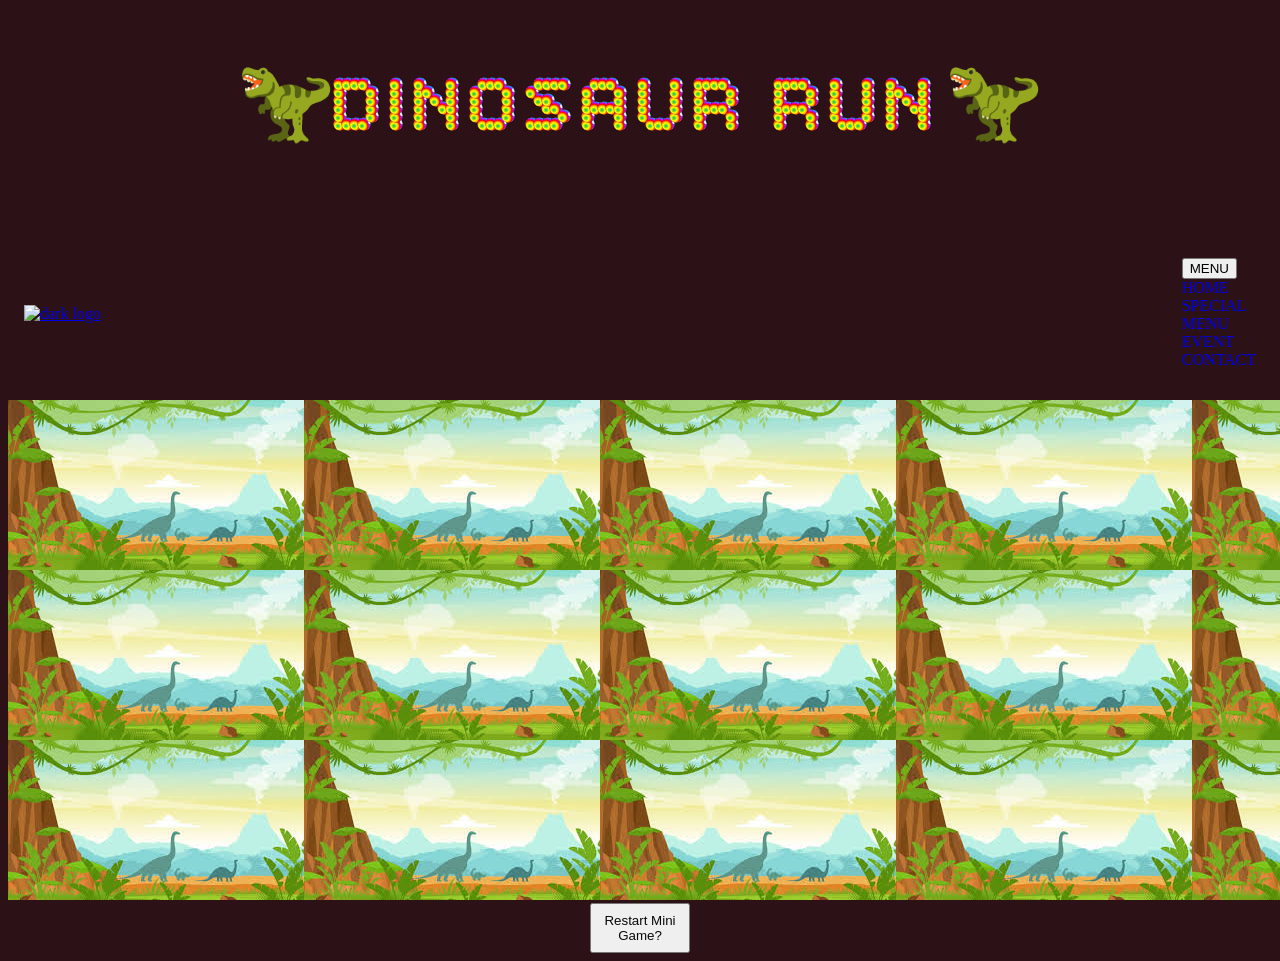
==== index.html @ 4d2f187d "buttons added for api" ====
<!DOCTYPE html>
<html lang="">
  <head>
    <meta charset="utf-8" />
    <title>T Rex Run</title>
    <link rel="stylesheet" href="styles.css" />
    <script src="app.js"></script>
    <link rel="preconnect" href="https://fonts.googleapis.com" />
    <link rel="preconnect" href="https://fonts.gstatic.com" crossorigin />
    <link
      href="https://fonts.googleapis.com/css2?family=Bitcount+Prop+Single+Ink:wght@100..900&display=swap"
      rel="stylesheet"
    />
  </head>

  <body>
    <!-- HEADER TITLE/ HERO  -->

    <header class="header">
      <h1 class="header-h1">🦖DINOSAUR RUN🦖</h1>

      <!-- NAV AREA  -->
      <nav>
        <div class="nav-header">
          <!-- LOGO IN LIGHT & DARK VERSIONS  -->
          <div class="nav-logo">
            <a href="#">
              <img src="" alt="dark logo" class="nav-logo-dark" />
              <img src="" alt="light logo" class="nav-logo-light" />
            </a>
          </div>
        </div>

        <!-- NAV BAR  -->
       <ul class="nav-links" id="navbar">
        <li class="dropdown">
          <button class="dropdown-button">MENU</button>
          <li><a href="#">HOME</a></li>
          <li><a href="#special">SPECIAL</a></li>
          <li><a href="#menu">MENU</a></li>
          <li><a href="#event">EVENT</a></li>
          <li><a href="#contact">CONTACT</a></li>
        </li>
       </ul>
      </nav>

      <!-- ALERT/ GAME STATUS  -->
      <h2 id="alert">Alert!</h2>
    </header>

      <!-- GRID  -->
    <div id="desert" class="desert">
      <div class="grid">
        <div class="dino"></div>
      </div>
    </div>

    <!-- MAIN SECTION -->
    <h2 class="section-title">SECTION</h2>
    <section class="section">

      <!-- BUTTON REPLACE WITH DINASAUR FACT FROM API -->
      <div class="dinosaur-fact-list">
        <h4>🦕DINOSAUR FACTS!🦕</h4>
        <button class="fact-button" id="dino-fact-button">Fun Fact?</button>     
      </div>

      <!-- DINOSAUR IMAGE  -->
      <div class="dinosaur-image-section">
        <img src="img/dino-img-sec.jpeg" alt="dinosaur with feathers">
      </div>
    </section>

    <!-- RESTART GAME BUTTON  -->
    <div class="restart-zone">
      <button class="restart-button">Restart Mini Game?</button>
    </div>

  </body>
</html>
---- styles.css ----
@keyframes sliderright {
  from {
    background-position: 7000%;
  }
  to {
    background-position: 0%;
  }
}

body {
  background-color: rgb(44, 18, 22);
}

header {
}

.header-h1 {
  text-align: center;
  font-size: 5rem;
  font-weight: bolder;
  font-family: "Bitcount Prop Single Ink", system-ui;
}

nav {
  position: static;
  padding: 2rem 1rem;
  display: flex;
  align-items: center;
  justify-content: space-between;
  gap: 1rem;
  flex-direction: row;
}

.nav-header {
  padding: 0;
  background-color: transparent;
}

.nav-logo img {
  max-width: 250px;
}

.nav-logo a {
  /* code  */
}

.nav-logo img {
}

.nav-logo-dark {
  display: flex;
}

.nav-logo-light {
  display: none;
}

.nav-links {
  position: static;
  list-style: none;
  padding: 0;
  flex-direction: row;
  justify-content: flex-end;
  background-color: transparent;
  transform: none;
  z-index: 1;
  align-items: center;
  gap: 1em;
}

#navbar {
}

.nav-links a {
  color: var(red);
  align-items: center;
  font-weight: 300;
  text-decoration: wavy;
}

.nav-links li {
  position: relative;
}

.nav-links a:hover {
  color: var(pink);
}

.dropdown {
}

.dropdown-button {
}

.dropdown li {
}

#alert {
  text-align: center;
  font-size: 3em;
  font-family: "Bitcount Prop Single Ink", system-ui;
}

h2 {
}

#desert {
  position: absolute;
  background-image: url("background.jpeg");
  height: 500px;
  width: 100%;
  bottom: 0;
  animation: sliderright 600s infinite linear;
}

.desert {
}

.grid {
}

.dino {
  background-image: url("t-rex.png");
  height: 60px;
  width: 60px;
  bottom: 0;
  position: absolute;
}

.obstacle {
  background-image: url("cacti.png");
  width: 60px;
  height: 60px;
  position: absolute;
  bottom: 0;
}

.restart-zone {
  margin-top: 160px;
  box-sizing: border-box;
  text-align: center;
}

.restart-button {
  color: rgb(7, 9, 9);
  height: 50px;
  width: 100px;
}

.main {
  text-align: center;
}

.restart {
}

.desert {
}

.section {
  display: flex;
  flex-flow: row;
  text-align: center;
  color: #f0a5f3f2;
  justify-content: space-evenly;
  padding-top: 60px;
  align-items: baseline;
}

.section-title {
  color: wheat;
  text-align: center;
}

.dinosaur-fact-list {
}

#dino-fact {
}

.fact-button {
}

#dino-fact-button {
}

.dinosaur-image-section {
}
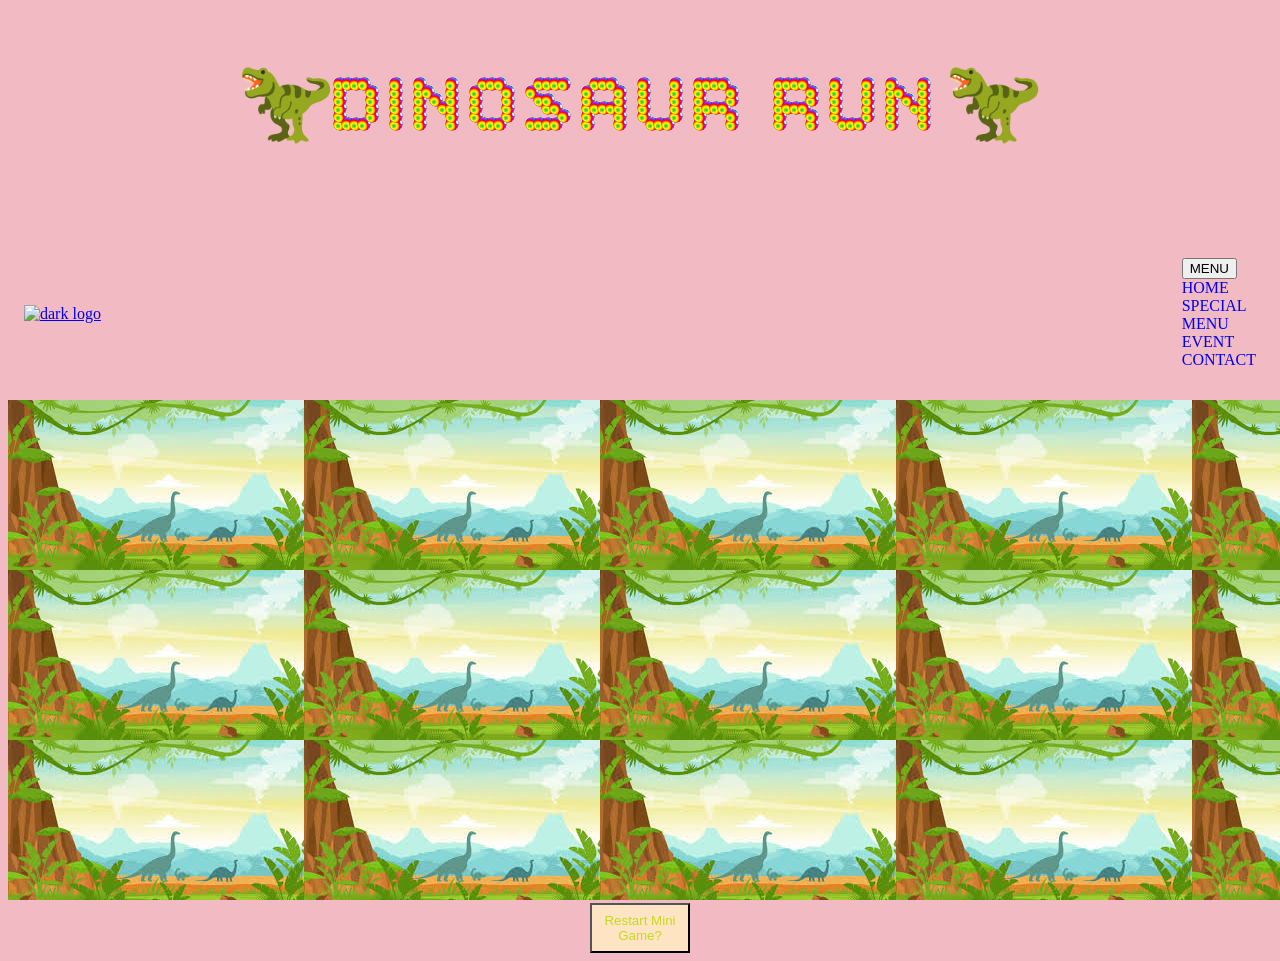
==== commit 07e24c01: "footer initial" ====
--- a/index.html
+++ b/index.html
@@ -39,7 +39,7 @@
           <li><a href="#special">SPECIAL</a></li>
           <li><a href="#menu">MENU</a></li>
           <li><a href="#event">EVENT</a></li>
-          <li><a href="#contact">CONTACT</a></li>
+          <li><a href="contact.html">CONTACT</a></li>
         </li>
        </ul>
       </nav>
--- a/styles.css
+++ b/styles.css
@@ -8,7 +8,7 @@
 }
 
 body {
-  background-color: rgb(44, 18, 22);
+  background-color: rgb(242, 187, 195);
 }
 
 header {
@@ -142,8 +142,9 @@
 }
 
 .restart-button {
-  color: rgb(7, 9, 9);
+  color: rgb(193, 219, 26);
   height: 50px;
+  background-color: bisque;
   width: 100px;
 }
 
@@ -186,3 +187,23 @@
 
 .dinosaur-image-section {
 }
+
+/* ******* THANK YOU PAGE ******* */
+
+/* ******* THANK YOU PAGE ******* */
+
+/* ******* THANK YOU PAGE ******* */
+
+/* ******* THANK YOU PAGE ******* */
+
+footer {
+}
+
+.contact-wrapper {
+}
+
+.contact-wrapper h4 {
+}
+
+.contact-wrapper p {
+}
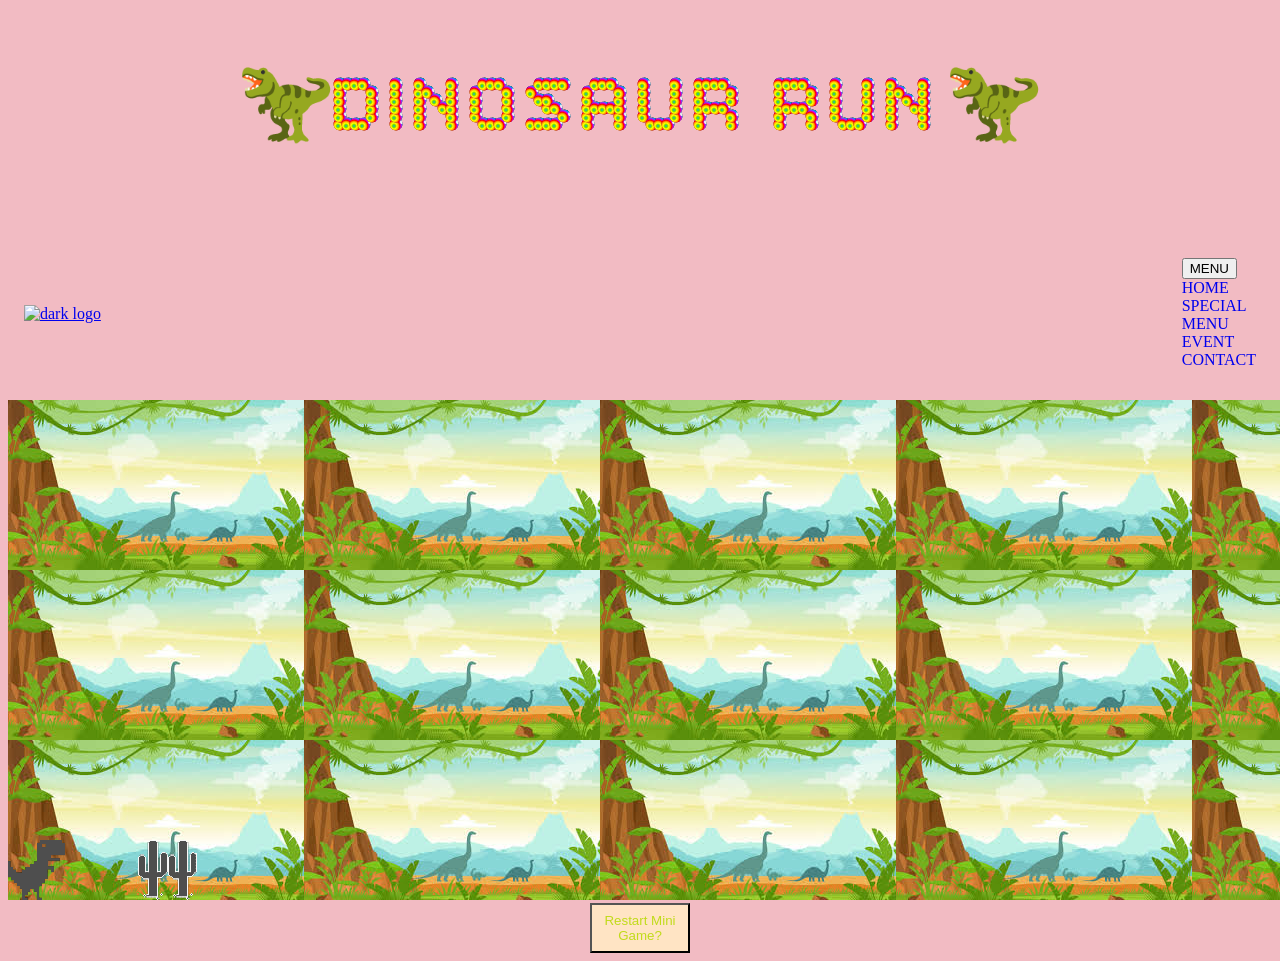
==== commit caf33e07: "contact page soc-icon section initial" ====
--- a/index.html
+++ b/index.html
@@ -1,3 +1,5 @@
+
+<!-- GLOBAL STYLES    -->
 <!DOCTYPE html>
 <html lang="">
   <head>
@@ -15,14 +17,13 @@
 
   <body>
     <!-- HEADER TITLE/ HERO  -->
-
     <header class="header">
       <h1 class="header-h1">🦖DINOSAUR RUN🦖</h1>
 
       <!-- NAV AREA  -->
       <nav>
         <div class="nav-header">
-          <!-- LOGO IN LIGHT & DARK VERSIONS  -->
+          <!-- LOGO IN LIGHT & DARK VERSIONS TO ADD -->
           <div class="nav-logo">
             <a href="#">
               <img src="" alt="dark logo" class="nav-logo-dark" />
--- a/styles.css
+++ b/styles.css
@@ -200,10 +200,42 @@
 }
 
 .contact-wrapper {
+  text-align: center;
+  display: flex;
+  justify-content: space-between;
+  font-size: 1em;
+  align-items: baseline;
+  color: black;
 }
 
 .contact-wrapper h4 {
 }
 
 .contact-wrapper p {
-}
+  text-align: center;
+  font-size: ;
+  font-family: ;
+  font-weight: ;
+}
+
+.xcontact-page-main {
+}
+
+.contact-page-main p {
+}
+
+.contact-page-main-title {
+  text-align: center;
+  font-size: 1.4rem;
+  font-family: math;
+  padding: 200px 0 260px 0;
+}
+
+.social-article-section {
+}
+
+.fontawesome-icon {
+}
+
+.features-item-descr {
+}
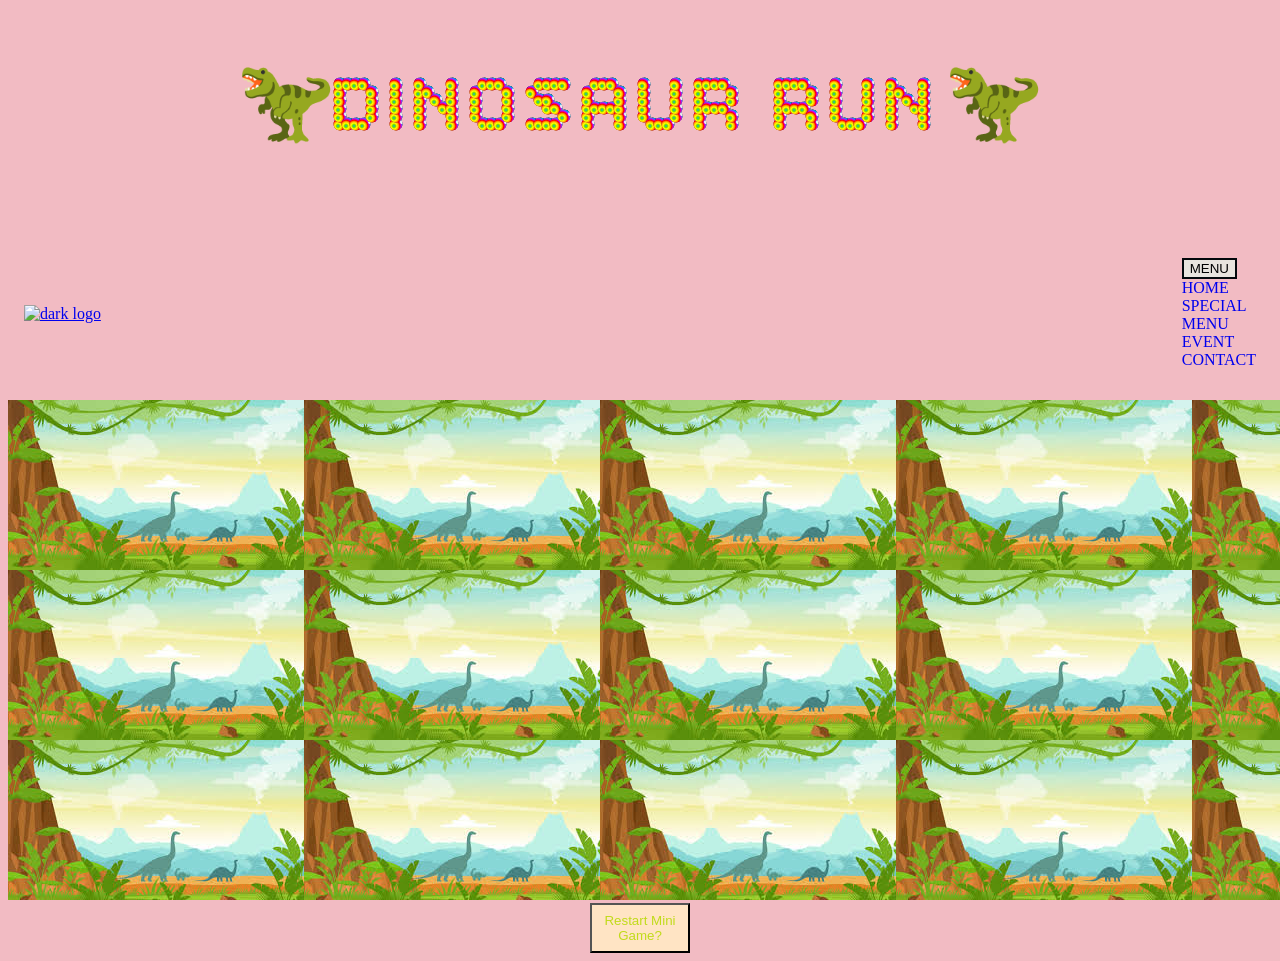
==== commit 9ace9cd2: "css updates" ====
--- a/index.html
+++ b/index.html
@@ -20,7 +20,7 @@
     <header class="header">
       <h1 class="header-h1">🦖DINOSAUR RUN🦖</h1>
 
-      <!-- NAV AREA  -->
+      <!-- NAV AREA  -->  
       <nav>
         <div class="nav-header">
           <!-- LOGO IN LIGHT & DARK VERSIONS TO ADD -->
@@ -60,7 +60,7 @@
     <h2 class="section-title">SECTION</h2>
     <section class="section">
 
-      <!-- BUTTON REPLACE WITH DINASAUR FACT FROM API -->
+      <!-- BUTTON REPLACE WITH DINOSAUR FACT FROM API -->
       <div class="dinosaur-fact-list">
         <h4>🦕DINOSAUR FACTS!🦕</h4>
         <button class="fact-button" id="dino-fact-button">Fun Fact?</button>     
--- a/styles.css
+++ b/styles.css
@@ -90,9 +90,12 @@
 }
 
 .dropdown-button {
+  border: 2px solid rgb(3, 8, 12);
+  background-color: rgb(232, 228, 222);
 }
 
 .dropdown li {
+  visibility: hidden;
 }
 
 #alert {
@@ -218,7 +221,15 @@
   font-weight: ;
 }
 
-.xcontact-page-main {
+.contact-page-main {
+  display: flex;
+  flex-direction: column;
+  object-fit: contain;
+  gap: 20px;
+  padding: 0 10px 0 10px;
+  text-align: center;
+  justify-content: center;
+  width: 173px;
 }
 
 .contact-page-main p {
@@ -232,6 +243,12 @@
 }
 
 .social-article-section {
+  box-sizing: border-box;
+  object-fit: contain;
+  text-align: center;
+  padding: 20px 0 20px 0;
+  font-size: 1.2rem;
+  font-family: math;
 }
 
 .fontawesome-icon {
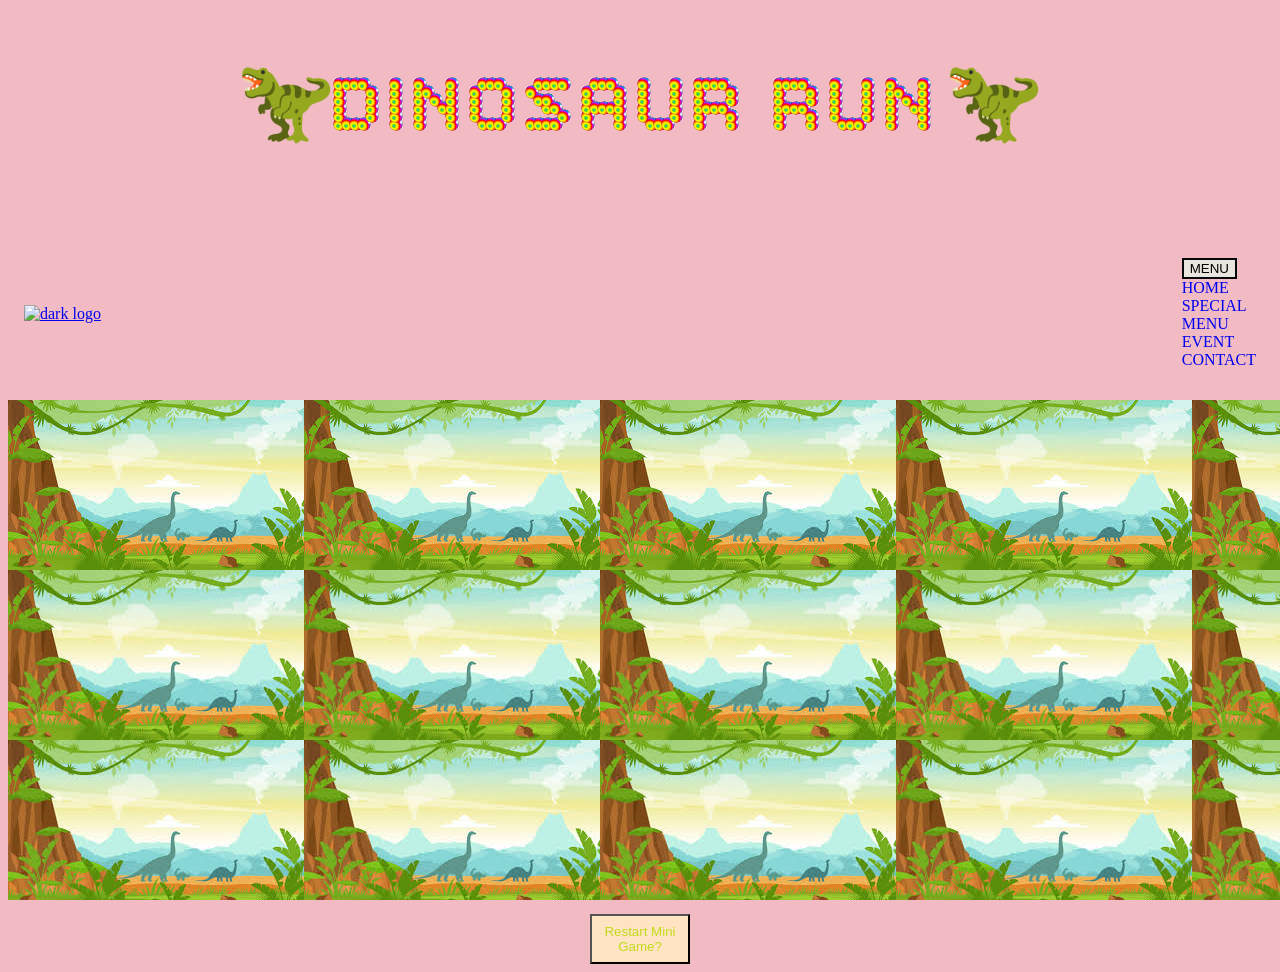
==== commit 5fa1c89d: "random dinosaur generator html" ====
--- a/index.html
+++ b/index.html
@@ -49,6 +49,31 @@
       <h2 id="alert">Alert!</h2>
     </header>
 
+        <!-- MAIN SECTION -->
+        <h2 class="section-title">SECTION</h2>
+        <section class="section">
+    
+          <!-- BUTTON REPLACE WITH DINOSAUR FACT FROM API -->
+          <div class="dinosaur-fact-list">
+            <h3>🦕DINOSAUR FACTS!🦕: <span class="author"></span></h3>
+            <figure>
+              <img class="img" />
+            </figure>
+          </div>
+          <button>Show me an image!</button>
+        </div>
+    
+          <!-- DINOSAUR IMAGE  -->
+          <div class="dinosaur-image-section">
+            <img src="img/dino-img-sec.jpeg" alt="dinosaur with feathers">
+          </div>
+        </section>
+    
+        <!-- RESTART GAME BUTTON  -->
+        <div class="restart-zone">
+          <button class="restart-button">Restart Mini Game?</button>
+        </div>
+
       <!-- GRID  -->
     <div id="desert" class="desert">
       <div class="grid">
@@ -56,26 +81,5 @@
       </div>
     </div>
 
-    <!-- MAIN SECTION -->
-    <h2 class="section-title">SECTION</h2>
-    <section class="section">
-
-      <!-- BUTTON REPLACE WITH DINOSAUR FACT FROM API -->
-      <div class="dinosaur-fact-list">
-        <h4>🦕DINOSAUR FACTS!🦕</h4>
-        <button class="fact-button" id="dino-fact-button">Fun Fact?</button>     
-      </div>
-
-      <!-- DINOSAUR IMAGE  -->
-      <div class="dinosaur-image-section">
-        <img src="img/dino-img-sec.jpeg" alt="dinosaur with feathers">
-      </div>
-    </section>
-
-    <!-- RESTART GAME BUTTON  -->
-    <div class="restart-zone">
-      <button class="restart-button">Restart Mini Game?</button>
-    </div>
-
   </body>
 </html>
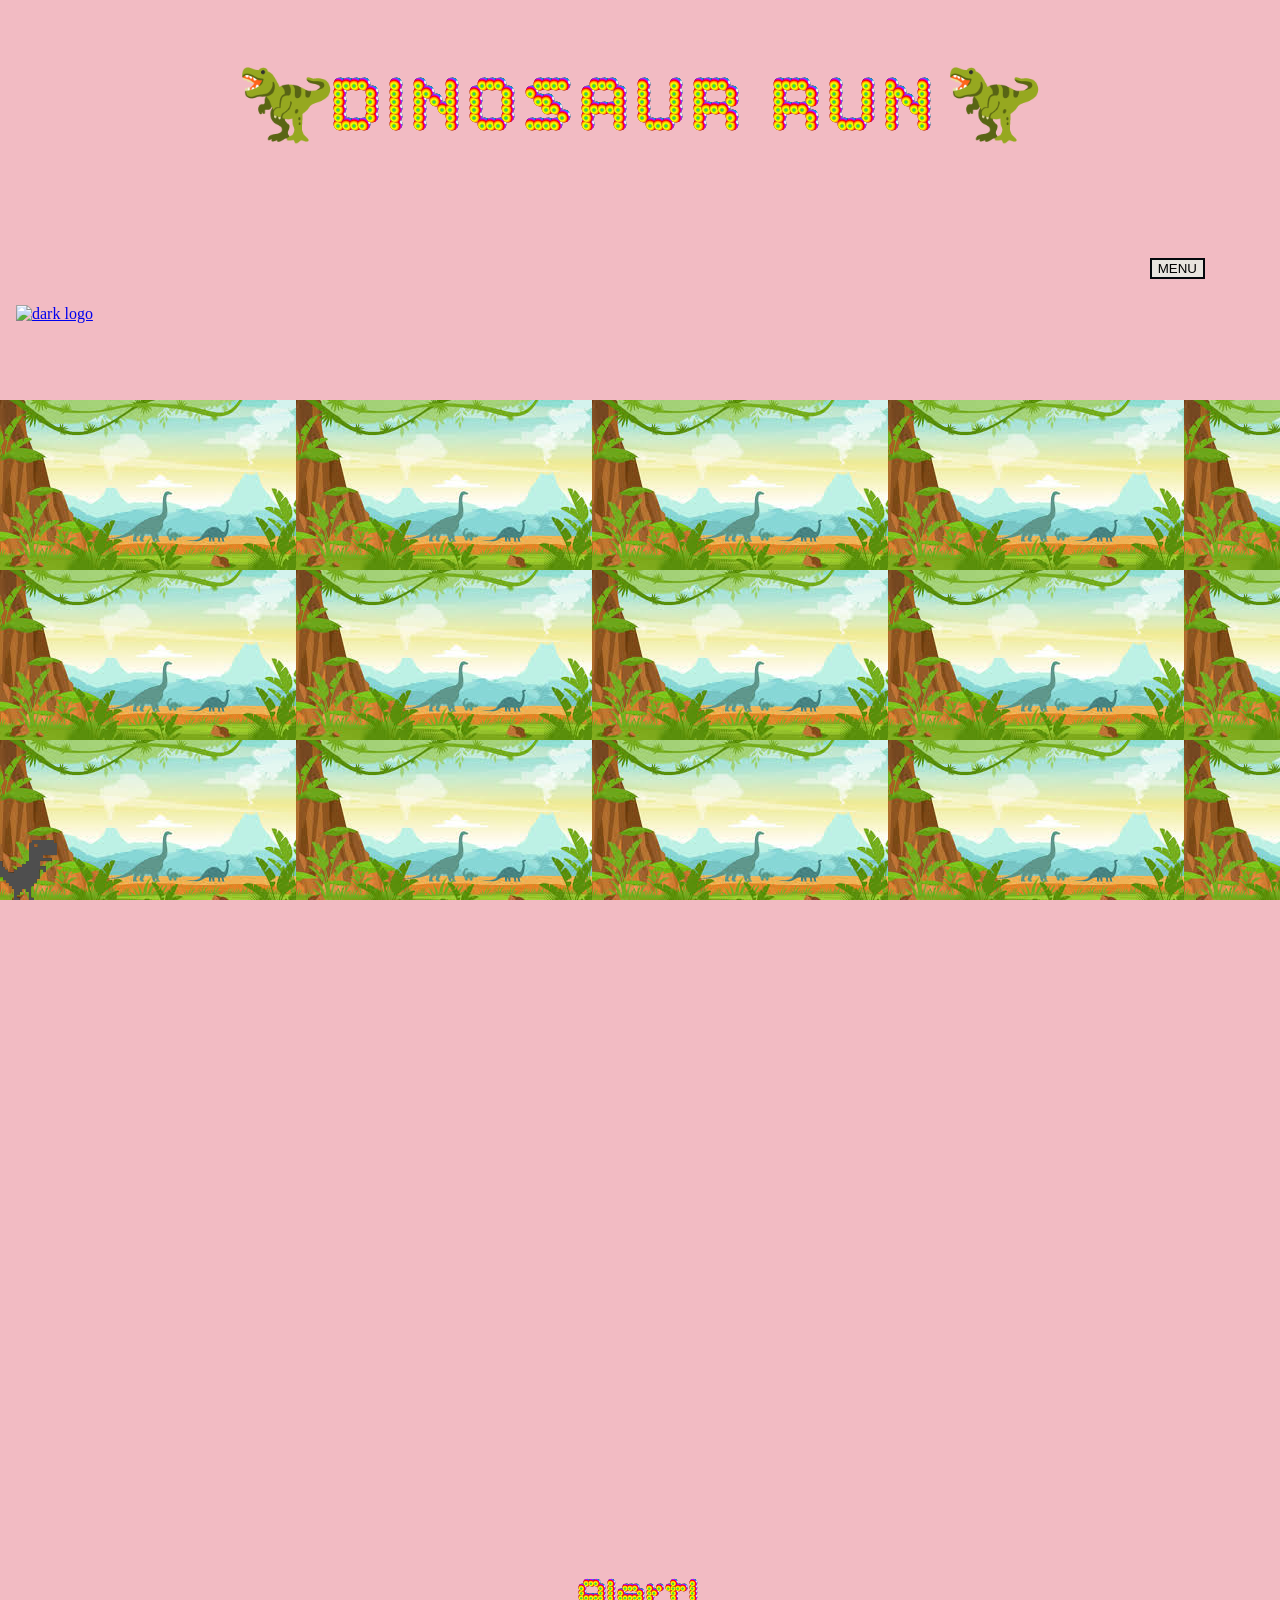
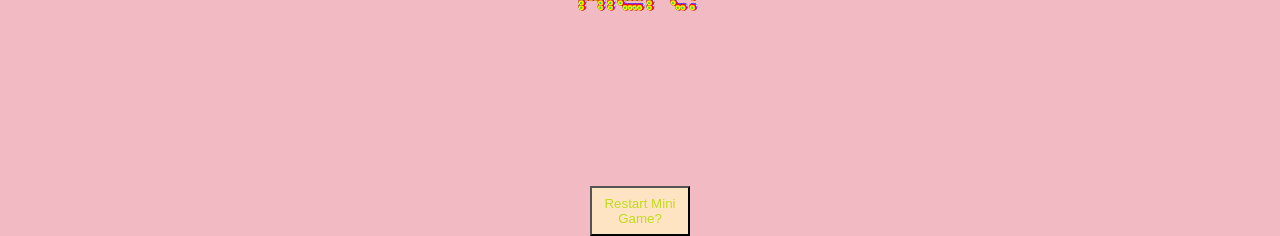
==== commit cd9a746a: "js changes special page" ====
--- a/index.html
+++ b/index.html
@@ -1,12 +1,10 @@
-
 <!-- GLOBAL STYLES    -->
 <!DOCTYPE html>
-<html lang="">
+<html lang="en">
   <head>
     <meta charset="utf-8" />
     <title>T Rex Run</title>
     <link rel="stylesheet" href="styles.css" />
-    <script src="app.js"></script>
     <link rel="preconnect" href="https://fonts.googleapis.com" />
     <link rel="preconnect" href="https://fonts.gstatic.com" crossorigin />
     <link
@@ -20,7 +18,7 @@
     <header class="header">
       <h1 class="header-h1">🦖DINOSAUR RUN🦖</h1>
 
-      <!-- NAV AREA  -->  
+      <!-- NAV AREA  -->
       <nav>
         <div class="nav-header">
           <!-- LOGO IN LIGHT & DARK VERSIONS TO ADD -->
@@ -33,53 +31,35 @@
         </div>
 
         <!-- NAV BAR  -->
-       <ul class="nav-links" id="navbar">
-        <li class="dropdown">
-          <button class="dropdown-button">MENU</button>
-          <li><a href="#">HOME</a></li>
-          <li><a href="#special">SPECIAL</a></li>
-          <li><a href="#menu">MENU</a></li>
-          <li><a href="#event">EVENT</a></li>
-          <li><a href="contact.html">CONTACT</a></li>
-        </li>
-       </ul>
+        <ul class="nav-links" id="navbar">
+          <li class="dropdown">
+            <button class="dropdown-button">MENU</button>
+            <ul class="dropdown-content">
+              <li><a href="#">HOME</a></li>
+              <li><a href="#special">SPECIAL</a></li>
+              <li><a href="#menu">MENU</a></li>
+              <li><a href="#event">EVENT</a></li>
+              <li><a href="contact.html">CONTACT</a></li>
+            </ul>
+          </li>
+        </ul>
       </nav>
-
-      <!-- ALERT/ GAME STATUS  -->
-      <h2 id="alert">Alert!</h2>
     </header>
 
-        <!-- MAIN SECTION -->
-        <h2 class="section-title">SECTION</h2>
-        <section class="section">
-    
-          <!-- BUTTON REPLACE WITH DINOSAUR FACT FROM API -->
-          <div class="dinosaur-fact-list">
-            <h3>🦕DINOSAUR FACTS!🦕: <span class="author"></span></h3>
-            <figure>
-              <img class="img" />
-            </figure>
-          </div>
-          <button>Show me an image!</button>
-        </div>
-    
-          <!-- DINOSAUR IMAGE  -->
-          <div class="dinosaur-image-section">
-            <img src="img/dino-img-sec.jpeg" alt="dinosaur with feathers">
-          </div>
-        </section>
-    
-        <!-- RESTART GAME BUTTON  -->
-        <div class="restart-zone">
-          <button class="restart-button">Restart Mini Game?</button>
-        </div>
+    <!-- ALERT/ GAME STATUS  -->
+    <h2 id="alert">Alert!</h2>
 
-      <!-- GRID  -->
+    <!-- RESTART GAME BUTTON  -->
+    <div class="restart-zone">
+      <button class="restart-button">Restart Mini Game?</button>
+    </div>
+
+    <!-- GRID  -->
     <div id="desert" class="desert">
       <div class="grid">
         <div class="dino"></div>
       </div>
     </div>
-
+    <script src="app.js"></script>
   </body>
 </html>
--- a/styles.css
+++ b/styles.css
@@ -7,9 +7,23 @@
   }
 }
 
+.hide {
+  display: none;
+}
+
 body {
   background-color: rgb(242, 187, 195);
-}
+  margin: 0;
+  font-family: ;
+}
+
+/* ***** HEADER SECTION **** */
+
+/* ***** HEADER SECTION **** */
+
+/* ***** HEADER SECTION **** */
+
+/* ***** HEADER SECTION **** */
 
 header {
 }
@@ -30,6 +44,14 @@
   gap: 1rem;
   flex-direction: row;
 }
+
+/* ***** NAV SECTION **** */
+
+/* ***** NAV SECTION **** */
+
+/* ***** NAV SECTION **** */
+
+/* ***** NAV SECTION **** */
 
 .nav-header {
   padding: 0;
@@ -98,14 +120,28 @@
   visibility: hidden;
 }
 
+/* **** RESULTS ***  */
+
+/* **** RESULTS ***  */
+
+/* **** RESULTS ***  */
+
+/* **** RESULTS ***  */
+
 #alert {
   text-align: center;
   font-size: 3em;
   font-family: "Bitcount Prop Single Ink", system-ui;
-}
-
-h2 {
-}
+  margin-top: 90%;
+}
+
+/* **** GAME SECTION ***  */
+
+/* **** GAME SECTION ***  */
+
+/* **** GAME SECTION ***  */
+
+/* **** GAME SECTION ***  */
 
 #desert {
   position: absolute;
@@ -176,31 +212,16 @@
   text-align: center;
 }
 
-.dinosaur-fact-list {
-}
-
-#dino-fact {
-}
-
-.fact-button {
-}
-
-#dino-fact-button {
-}
-
-.dinosaur-image-section {
-}
-
-/* ******* THANK YOU PAGE ******* */
-
-/* ******* THANK YOU PAGE ******* */
-
-/* ******* THANK YOU PAGE ******* */
-
-/* ******* THANK YOU PAGE ******* */
-
 footer {
 }
+
+/* ******* CONTACT PAGE ******* */
+
+/* ******* CONTACT PAGE ******* */
+
+/* ******* CONTACT PAGE ******* */
+
+/* ******* CONTACT PAGE ******* */
 
 .contact-wrapper {
   text-align: center;
@@ -256,3 +277,74 @@
 
 .features-item-descr {
 }
+
+/****** FACT PAGE ******/
+
+/****** FACT PAGE ******/
+
+/****** FACT PAGE ******/
+
+/****** FACT PAGE ******/
+
+.special-section-title {
+}
+
+.special-facts {
+  text-align: center;
+}
+
+#special {
+}
+
+.dinosaur-fact-list {
+}
+
+figure {
+  max-width: 1000px;
+  margin: 0 auto;
+}
+
+.fact-header {
+  width: 100%;
+  text-align: center;
+  font-family: "Montserrat";
+}
+
+.author {
+}
+
+#dino-fact {
+}
+
+.fact-button {
+  margin: 1.5em auto;
+  padding: 20px;
+  border-radius: 40px;
+  background-color: royalblue;
+  color: #fff;
+  border: none;
+  font-size: 16px;
+  font-family: "Montserrat";
+  font-weight: bold;
+}
+
+.fact-button:hover {
+  margin: 1.5em auto;
+  padding: 20px;
+  border-radius: 40px;
+  background-color: rgb(44, 77, 179);
+  color: #fff;
+  border: none;
+  font-size: 16px;
+  font-family: "Montserrat";
+  font-weight: bold;
+  cursor: pointer;
+}
+
+.dinosaur-image-section {
+}
+
+.api-img {
+  max-width: 100%;
+  height: auto;
+}
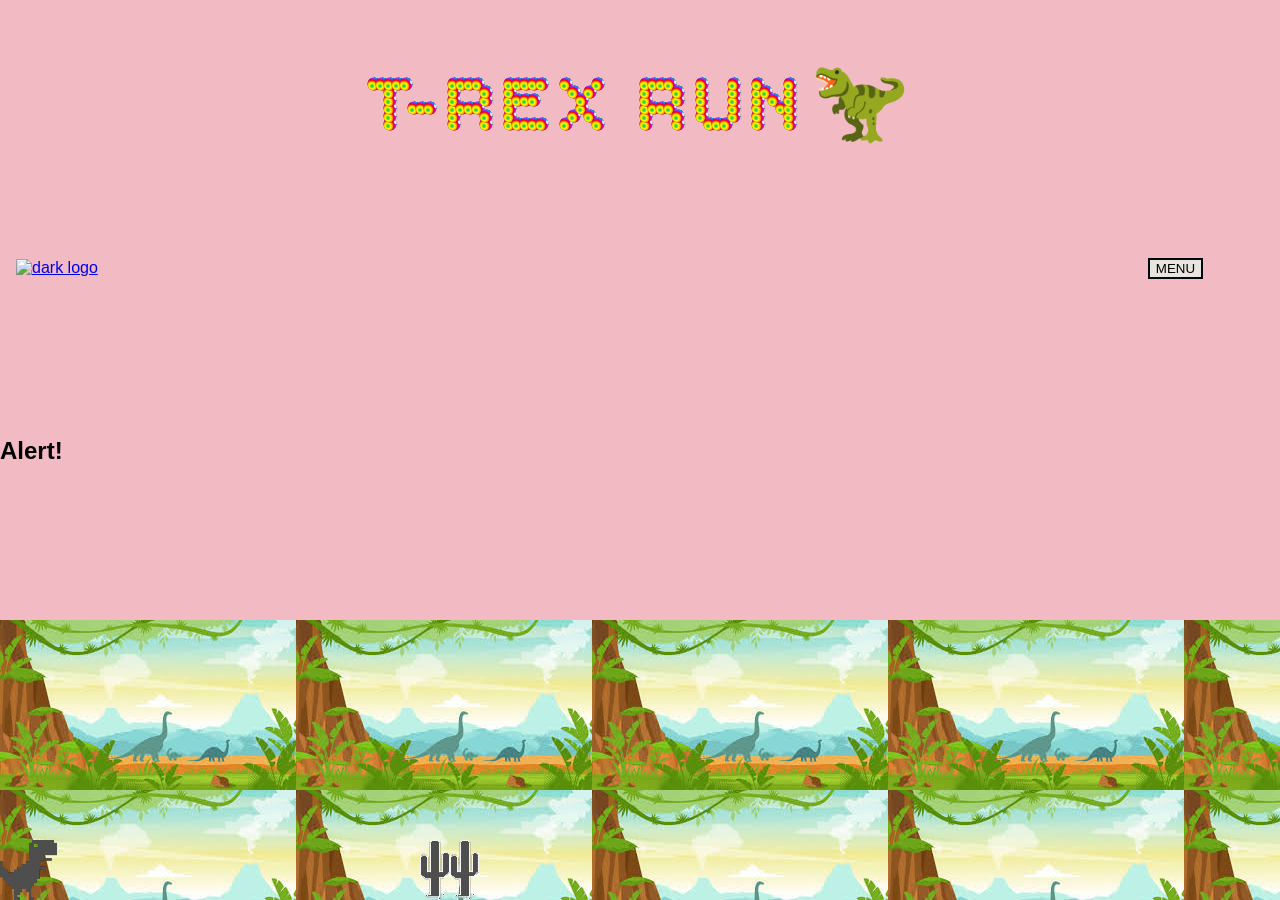
==== commit 9af5497a: "name change" ====
--- a/index.html
+++ b/index.html
@@ -16,7 +16,7 @@
   <body>
     <!-- HEADER TITLE/ HERO  -->
     <header class="header">
-      <h1 class="header-h1">🦖DINOSAUR RUN🦖</h1>
+      <h1 class="header-h1">T-REX RUN🦖</h1>
 
       <!-- NAV AREA  -->
       <nav>
--- a/styles.css
+++ b/styles.css
@@ -14,7 +14,7 @@
 body {
   background-color: rgb(242, 187, 195);
   margin: 0;
-  font-family: ;
+  font-family: Arial, sans-serif;
 }
 
 /* ***** HEADER SECTION **** */
@@ -41,6 +41,7 @@
   display: flex;
   align-items: center;
   justify-content: space-between;
+  align-items: baseline;
   gap: 1rem;
   flex-direction: row;
 }
@@ -128,11 +129,11 @@
 
 /* **** RESULTS ***  */
 
-#alert {
+#special-alert {
   text-align: center;
   font-size: 3em;
   font-family: "Bitcount Prop Single Ink", system-ui;
-  margin-top: 90%;
+  margin-top: 2rem;
 }
 
 /* **** GAME SECTION ***  */
@@ -146,7 +147,7 @@
 #desert {
   position: absolute;
   background-image: url("background.jpeg");
-  height: 500px;
+  height: 280px;
   width: 100%;
   bottom: 0;
   animation: sliderright 600s infinite linear;
@@ -156,6 +157,10 @@
 }
 
 .grid {
+  position: relative;
+  overflow: hidden;
+  height: 280px;
+  width: 100%;
 }
 
 .dino {
@@ -164,6 +169,7 @@
   width: 60px;
   bottom: 0;
   position: absolute;
+  transition: bottom 0.1s ease-out;
 }
 
 .obstacle {
@@ -237,7 +243,7 @@
 
 .contact-wrapper p {
   text-align: center;
-  font-size: ;
+  font-size: 1rem;
   font-family: ;
   font-weight: ;
 }
@@ -345,6 +351,6 @@
 }
 
 .api-img {
-  max-width: 100%;
+  max-width: 80%;
   height: auto;
 }
